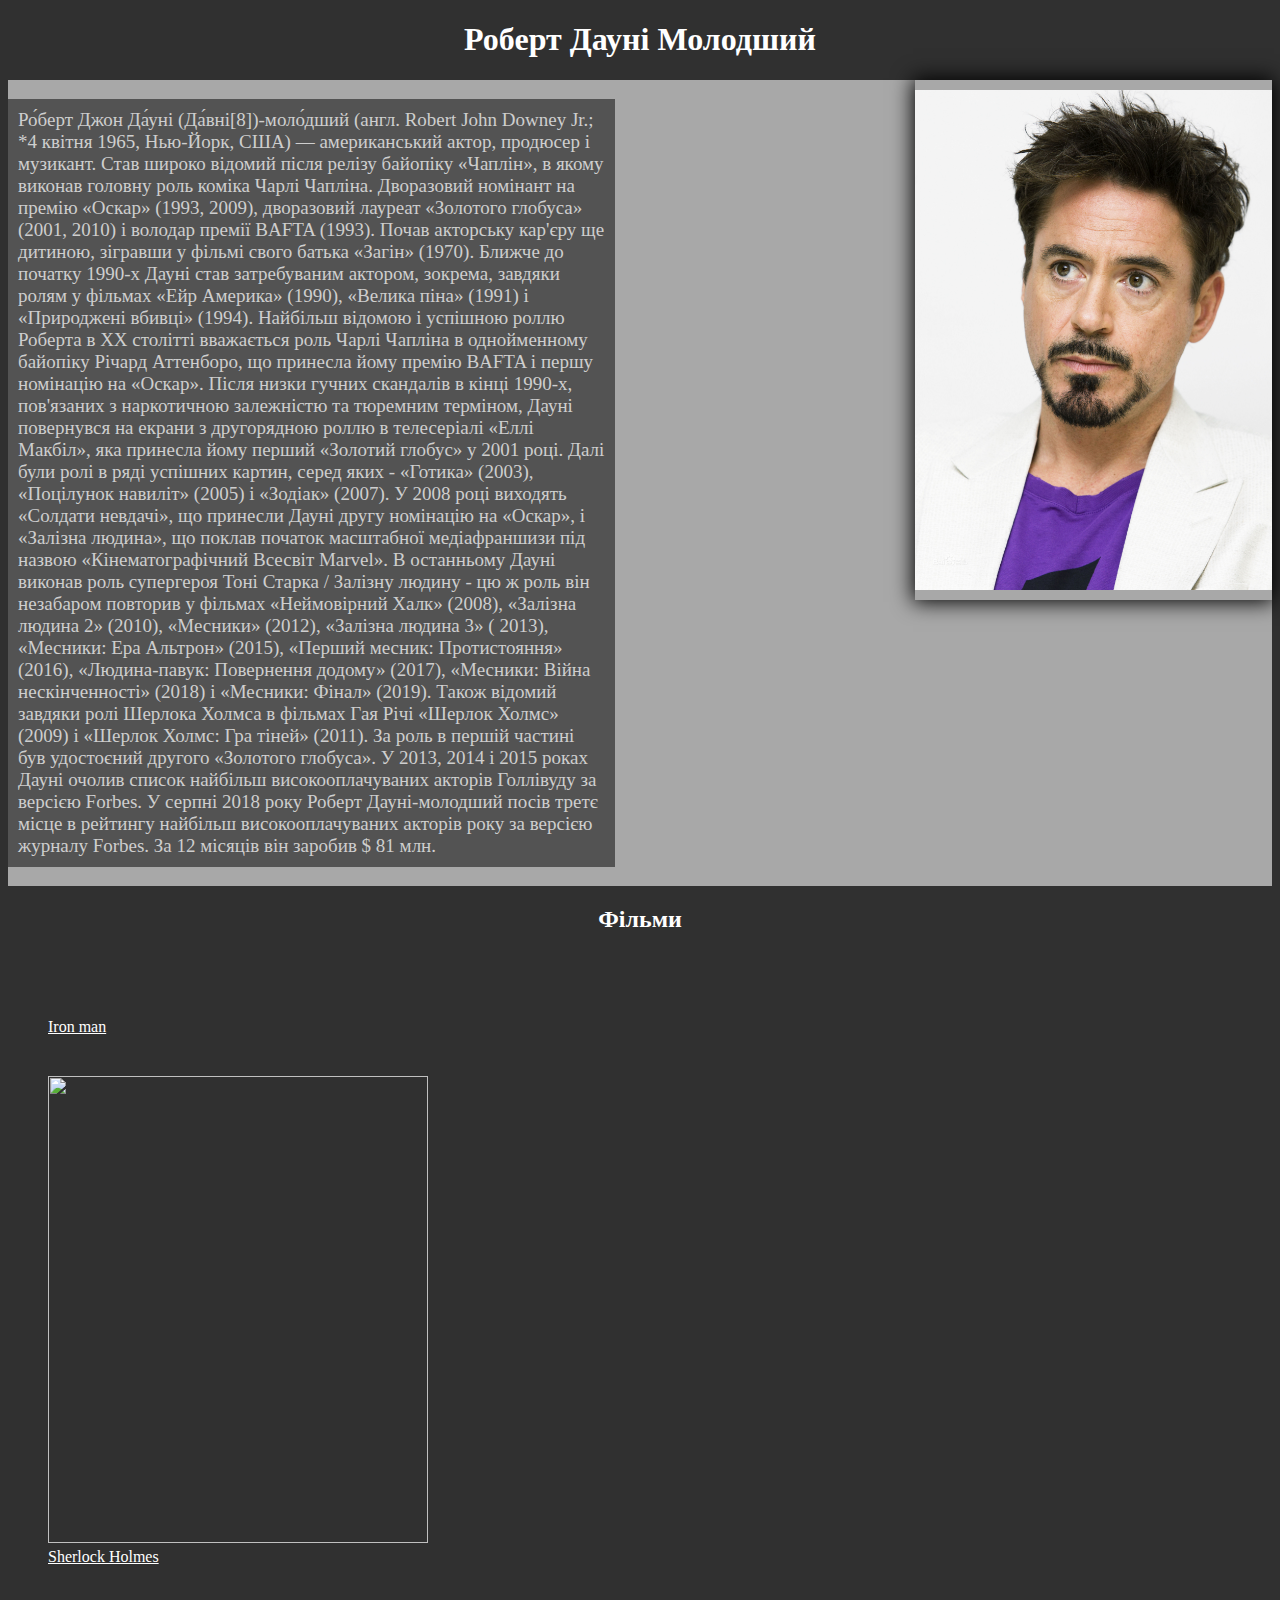
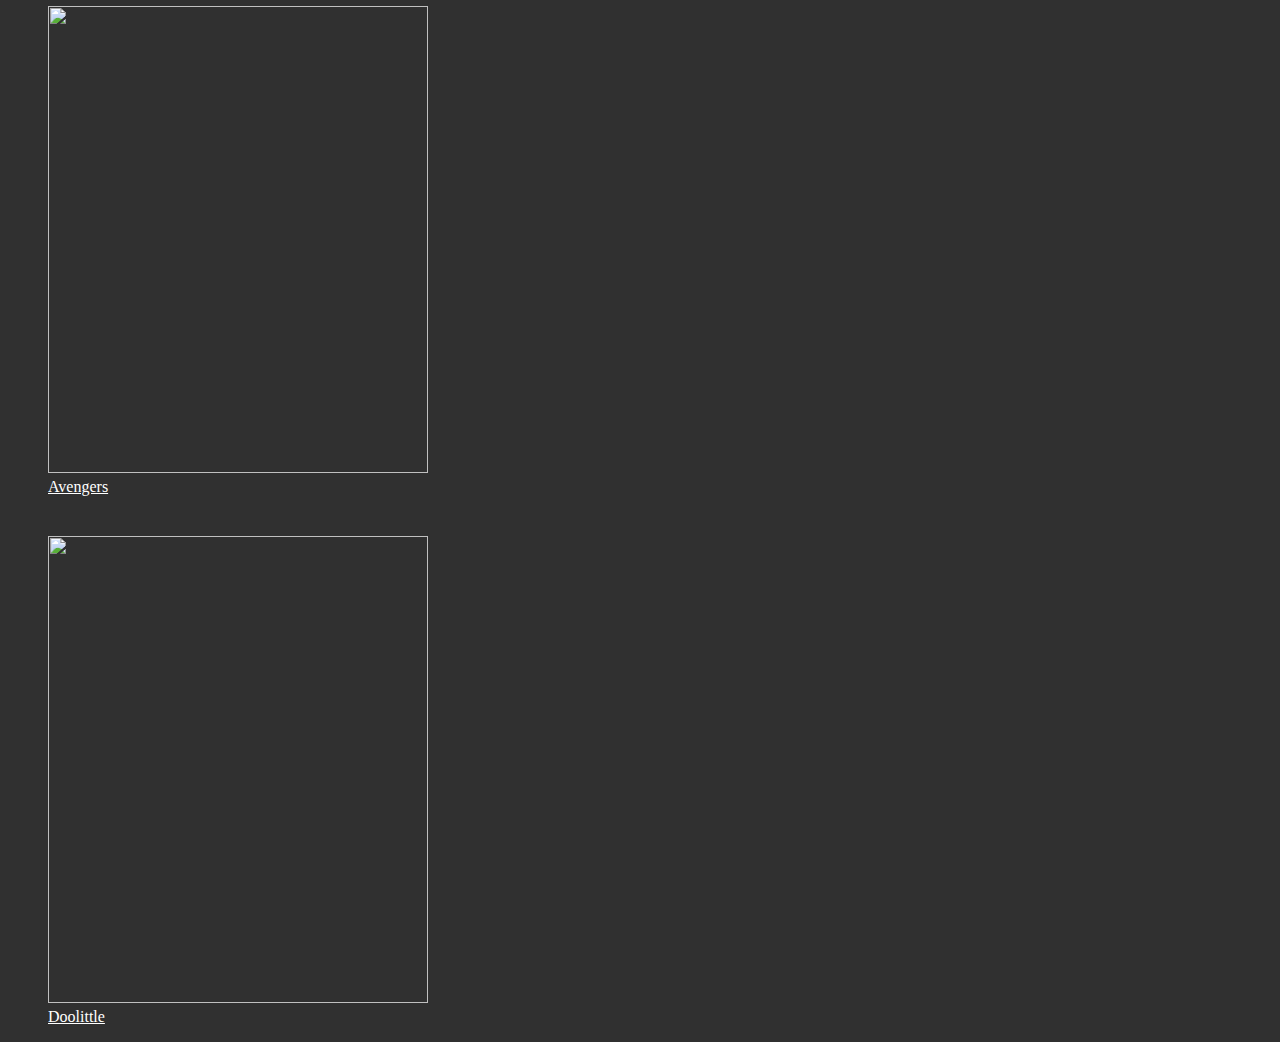
==== Home work/index.html @ d1e5b794 "Home Work" ====
<!DOCTYPE html>
<html lang="en">

<head>
    <meta charset="UTF-8">
    <meta http-equiv="X-UA-Compatible" content="IE=edge">
    <meta name="viewport" content="width=device-width, initial-scale=1.0">
    <link rel="stylesheet" href="style.css">
    <title>Document</title>
</head>


<body>
    <div class="main-title">
        <h1 class="title">Роберт Дауні Молодший</h1>
    </div>
    <div class="main">
        <p class="text">Ро́берт Джон Да́уні (Да́вні[8])-моло́дший (англ. Robert John Downey Jr.; *4 квітня 1965,
            Нью-Йорк, США) — американський актор, продюсер і музикант. Став широко відомий після релізу байопіку
            «Чаплін», в якому виконав головну роль коміка Чарлі Чапліна. Дворазовий номінант на премію «Оскар» (1993,
            2009), дворазовий лауреат «Золотого глобуса» (2001, 2010) і володар премії BAFTA (1993). Почав акторську
            кар'єру ще дитиною, зігравши у фільмі свого батька «Загін» (1970). Ближче до початку 1990-х Дауні став
            затребуваним актором, зокрема, завдяки ролям у фільмах «Ейр Америка» (1990), «Велика піна» (1991) і
            «Природжені вбивці» (1994). Найбільш відомою і успішною роллю Роберта в XX столітті вважається роль Чарлі
            Чапліна в однойменному байопіку Річард Аттенборо, що принесла йому премію BAFTA і першу номінацію на
            «Оскар».

            Після низки гучних скандалів в кінці 1990-х, пов'язаних з наркотичною залежністю та тюремним терміном, Дауні
            повернувся на екрани з другорядною роллю в телесеріалі «Еллі Макбіл», яка принесла йому перший «Золотий
            глобус» у 2001 році. Далі були ролі в ряді успішних картин, серед яких - «Готика» (2003), «Поцілунок
            навиліт» (2005) і «Зодіак» (2007). У 2008 році виходять «Солдати невдачі», що принесли Дауні другу номінацію
            на «Оскар», і «Залізна людина», що поклав початок масштабної медіафраншизи під назвою «Кінематографічний
            Всесвіт Marvel». В останньому Дауні виконав роль супергероя Тоні Старка / Залізну людину - цю ж роль він
            незабаром повторив у фільмах «Неймовірний Халк» (2008), «Залізна людина 2» (2010), «Месники» (2012),
            «Залізна людина 3» ( 2013), «Месники: Ера Альтрон» (2015), «Перший месник: Протистояння» (2016),
            «Людина-павук: Повернення додому» (2017), «Месники: Війна нескінченності» (2018) і «Месники: Фінал» (2019).
            Також відомий завдяки ролі Шерлока Холмса в фільмах Гая Річі «Шерлок Холмс» (2009) і «Шерлок Холмс: Гра
            тіней» (2011). За роль в першій частині був удостоєний другого «Золотого глобуса».

            У 2013, 2014 і 2015 роках Дауні очолив список найбільш високооплачуваних акторів Голлівуду за версією
            Forbes.

            У серпні 2018 року Роберт Дауні-молодший посів третє місце в рейтингу найбільш високооплачуваних акторів
            року за версією журналу Forbes. За 12 місяців він заробив $ 81 млн.
        </p>
        <img class="imgs" src="img/197098f5c12853b90d04c77f6433517a.jpg" alt="">
    </div>

    <h2 class="title">
        Фільми
    </h2>



    <ul class="film">
        <li class="film">
            <a class="link" target="_blank"
                href="https://uk.wikipedia.org/wiki/%D0%97%D0%B0%D0%BB%D1%96%D0%B7%D0%BD%D0%B0_%D0%BB%D1%8E%D0%B4%D0%B8%D0%BD%D0%B0_(%D1%84%D1%96%D0%BB%D1%8C%D0%BC)"></a>
            <img class="film" src="https://upload.wikimedia.org/wikipedia/ru/5/54/Iron_Man_VR_coverart.jpg" alt="">
        </li>
        <li><a class="style" target="_blank"
                href="https://uk.wikipedia.org/wiki/%D0%97%D0%B0%D0%BB%D1%96%D0%B7%D0%BD%D0%B0_%D0%BB%D1%8E%D0%B4%D0%B8%D0%BD%D0%B0_(%D1%84%D1%96%D0%BB%D1%8C%D0%BC)">Iron
                man</a> </li>

        <li class="film">
            <a class="link" target="_blank"
                href="https://uk.wikipedia.org/wiki/%D0%A8%D0%B5%D1%80%D0%BB%D0%BE%D0%BA_%D0%A5%D0%BE%D0%BB%D0%BC%D1%81_(%D1%84%D1%96%D0%BB%D1%8C%D0%BC)"></a>
            <img class="film2" src="https://thumbs.dfs.ivi.ru/storage28/contents/9/8/28252fd2c21f9ed09083fa0f8fb086.jpg"
                alt="">
        </li>
        <li><a class="style" target="_blank"
                href="https://uk.wikipedia.org/wiki/%D0%A8%D0%B5%D1%80%D0%BB%D0%BE%D0%BA_%D0%A5%D0%BE%D0%BB%D0%BC%D1%81_(%D1%84%D1%96%D0%BB%D1%8C%D0%BC)">Sherlock
                Holmes</a></li>

        <li class=" film">
            <a class="link" target="_blank" href="https://en.wikipedia.org/wiki/The_Avengers_(2012_film)"></a>
            <img class="film2"
                src="https://www.megacritic.ru/media/reviews/photos/original/2e/0e/bc/843650-22-1553011940.jpg" alt="">
        </li>
        <li><a class="style" target="_blank" href="https://en.wikipedia.org/wiki/The_Avengers_(2012_film)">Avengers</a>
        </li>

        <li class="film">
            <a class="link" href="" target="_blank"></a>
            <img class="film2"
                src="https://upload.wikimedia.org/wikipedia/ru/1/12/%D0%9F%D0%BE%D1%81%D1%82%D0%B5%D1%80_%D1%84%D0%B8%D0%BB%D1%8C%D0%BC%D0%B0.jpg"
                alt="">
        </li>
        <li><a class="style" target="_blank"
                href="https://uk.wikipedia.org/wiki/%D0%94%D1%83%D0%BB%D1%96%D1%82%D0%BB_(%D1%84%D1%96%D0%BB%D1%8C%D0%BC,_2020)">Doolittle</a>
        </li>
    </ul>

</body>

</html>
---- Home work/style.css ----
body{
    background-color: rgb(48, 48, 48);
}

.title{
    text-align: center;
    color: white;
}
.text{
    padding: 10px;
    width: 50%;
    background-color:rgb(83, 83, 83) ;
    color: rgb(206, 206, 206);
    font-family: "Helvetica Neue";
    font-style: initial;
    font-size: 19px;

}
.main{
    display: flex;
    background-color: rgb(168, 168, 168);
}
.imgs{
    box-shadow: 0px 0px 20px 2px rgba(0, 0, 0);
    padding: 10px 0;
margin-left: 300px;
height: 500px;
width: 380px;
}
.film2{
 height: 467px;
 width: 380px;
 
}
.film{
    list-style: none;
    margin-top: 40px;
    color: white;
}
.link{
    color: black    ;
    font-size: 20px;
    font-style: normal;
}
.sherloc{
    margin-left: 50px;
}
.avengers{
 margin-left: 50px;
}
.doolittle{
margin-left: 50px;
}
.style{
    color: white;
}
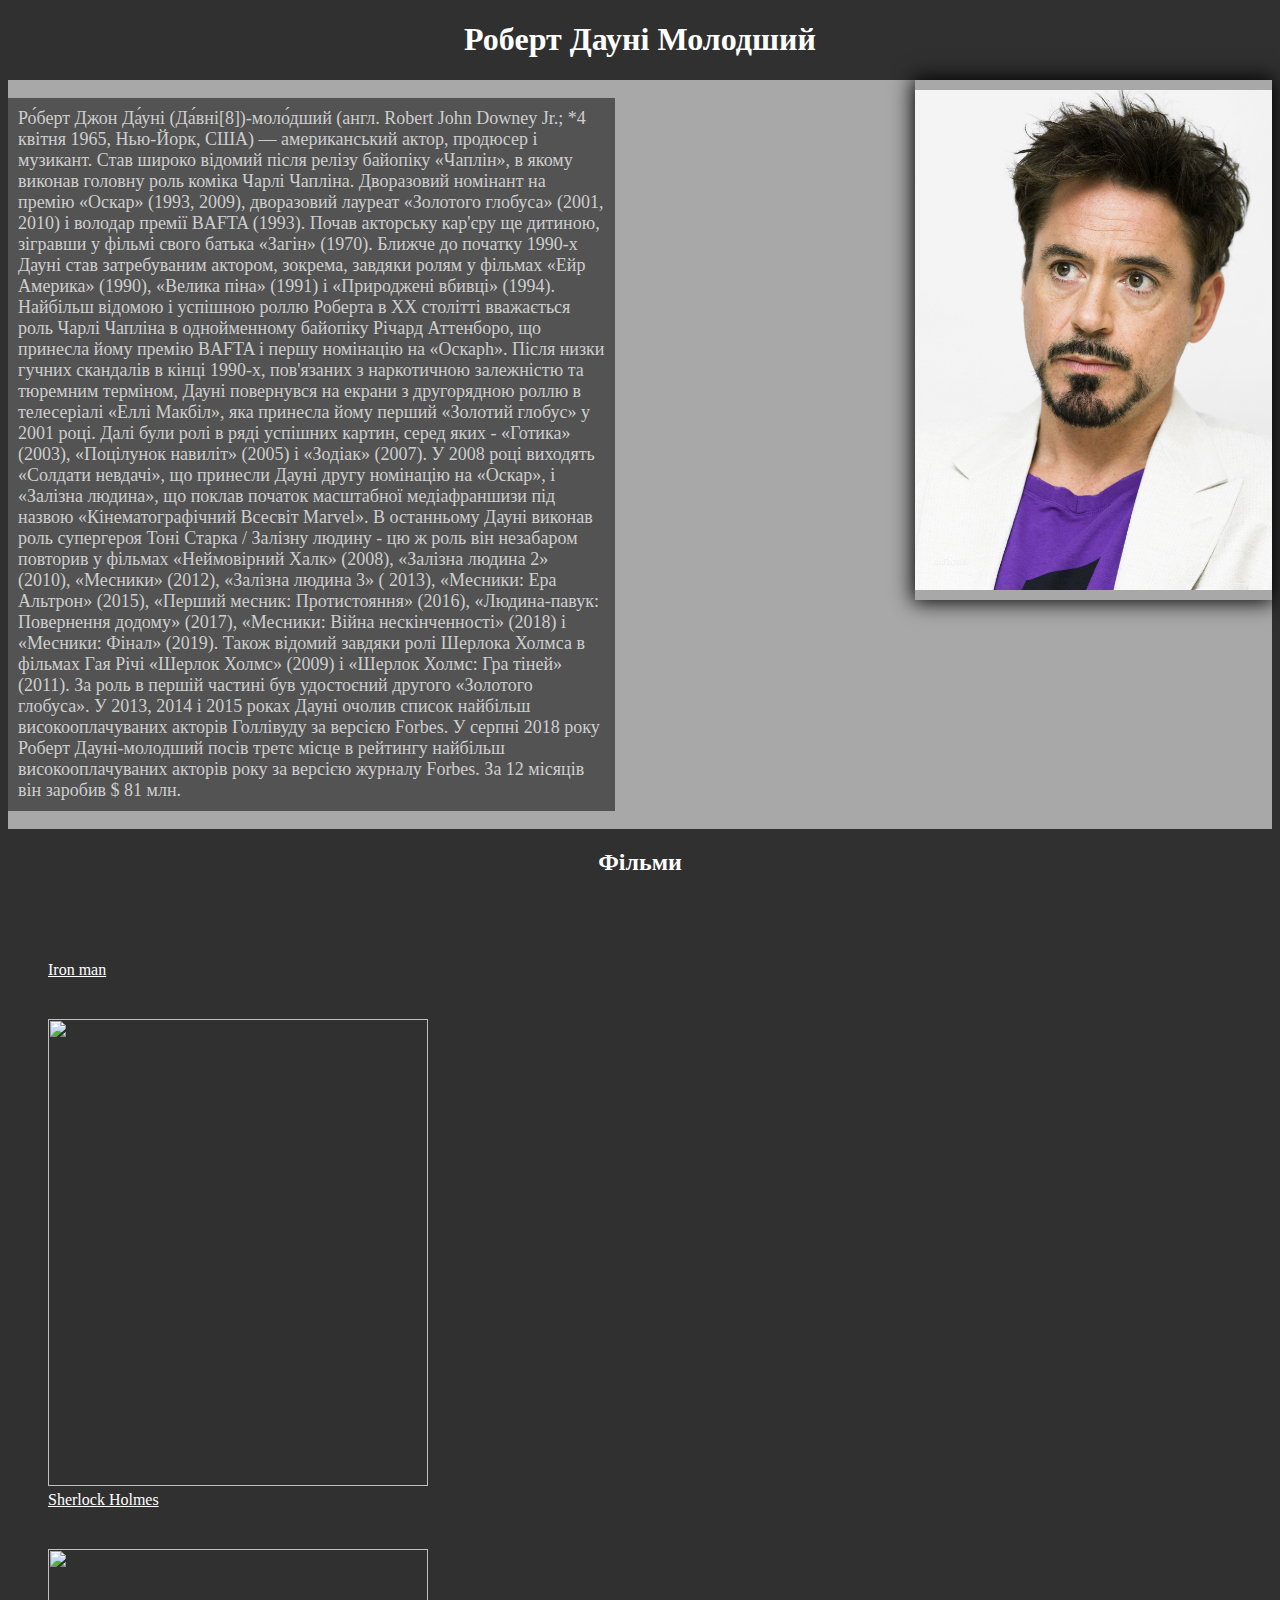
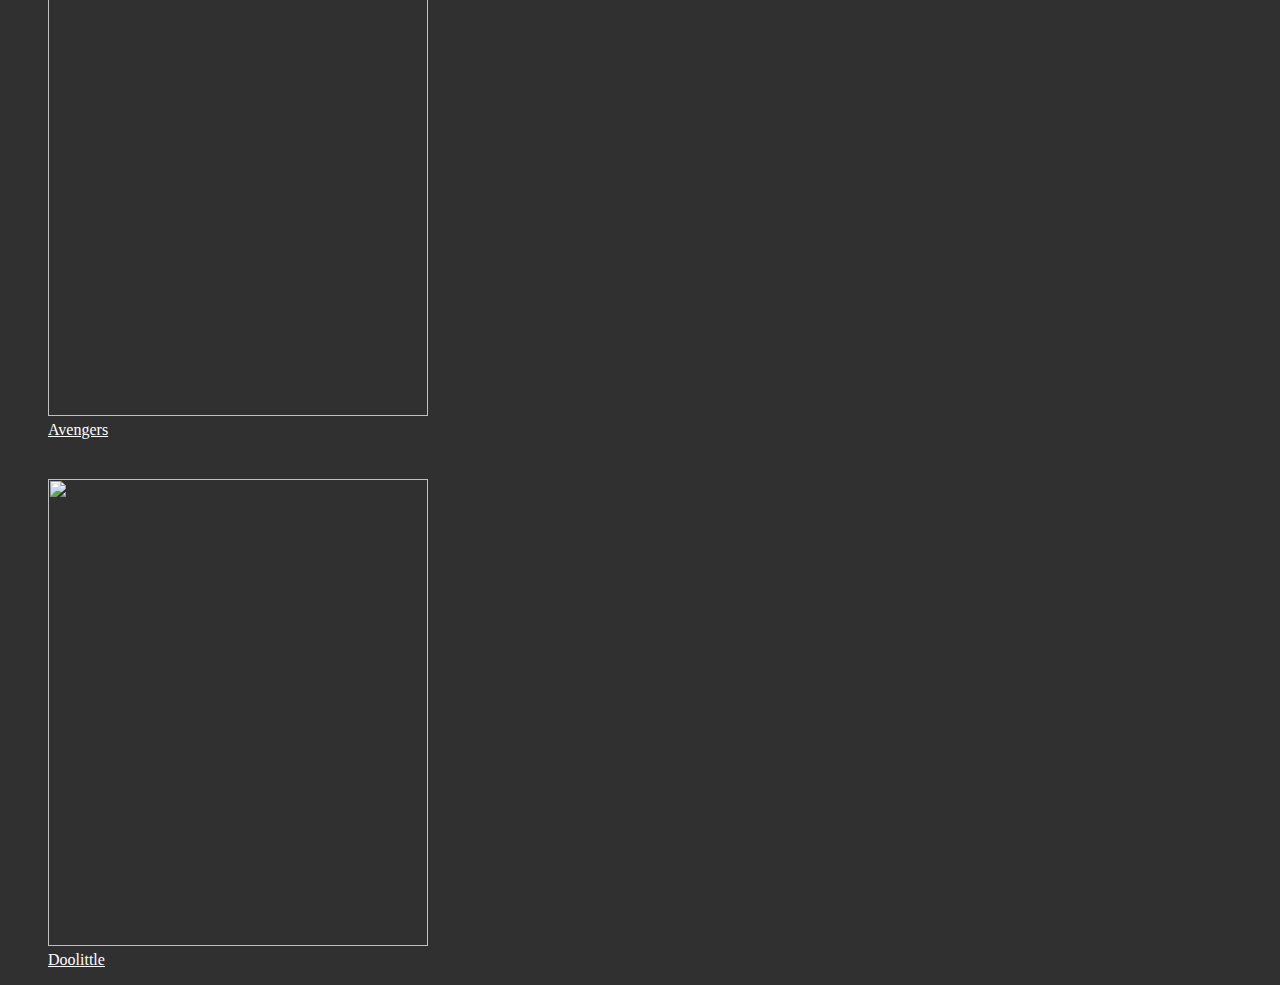
==== commit c597a0c9: "Home Work!" ====
--- a/Home work/index.html
+++ b/Home work/index.html
@@ -23,7 +23,7 @@
             затребуваним актором, зокрема, завдяки ролям у фільмах «Ейр Америка» (1990), «Велика піна» (1991) і
             «Природжені вбивці» (1994). Найбільш відомою і успішною роллю Роберта в XX столітті вважається роль Чарлі
             Чапліна в однойменному байопіку Річард Аттенборо, що принесла йому премію BAFTA і першу номінацію на
-            «Оскар».
+            «Оскарh».
 
             Після низки гучних скандалів в кінці 1990-х, пов'язаних з наркотичною залежністю та тюремним терміном, Дауні
             повернувся на екрани з другорядною роллю в телесеріалі «Еллі Макбіл», яка принесла йому перший «Золотий
--- a/Home work/style.css
+++ b/Home work/style.css
@@ -13,7 +13,7 @@
     color: rgb(206, 206, 206);
     font-family: "Helvetica Neue";
     font-style: initial;
-    font-size: 19px;
+    font-size: 18px;
 
 }
 .main{
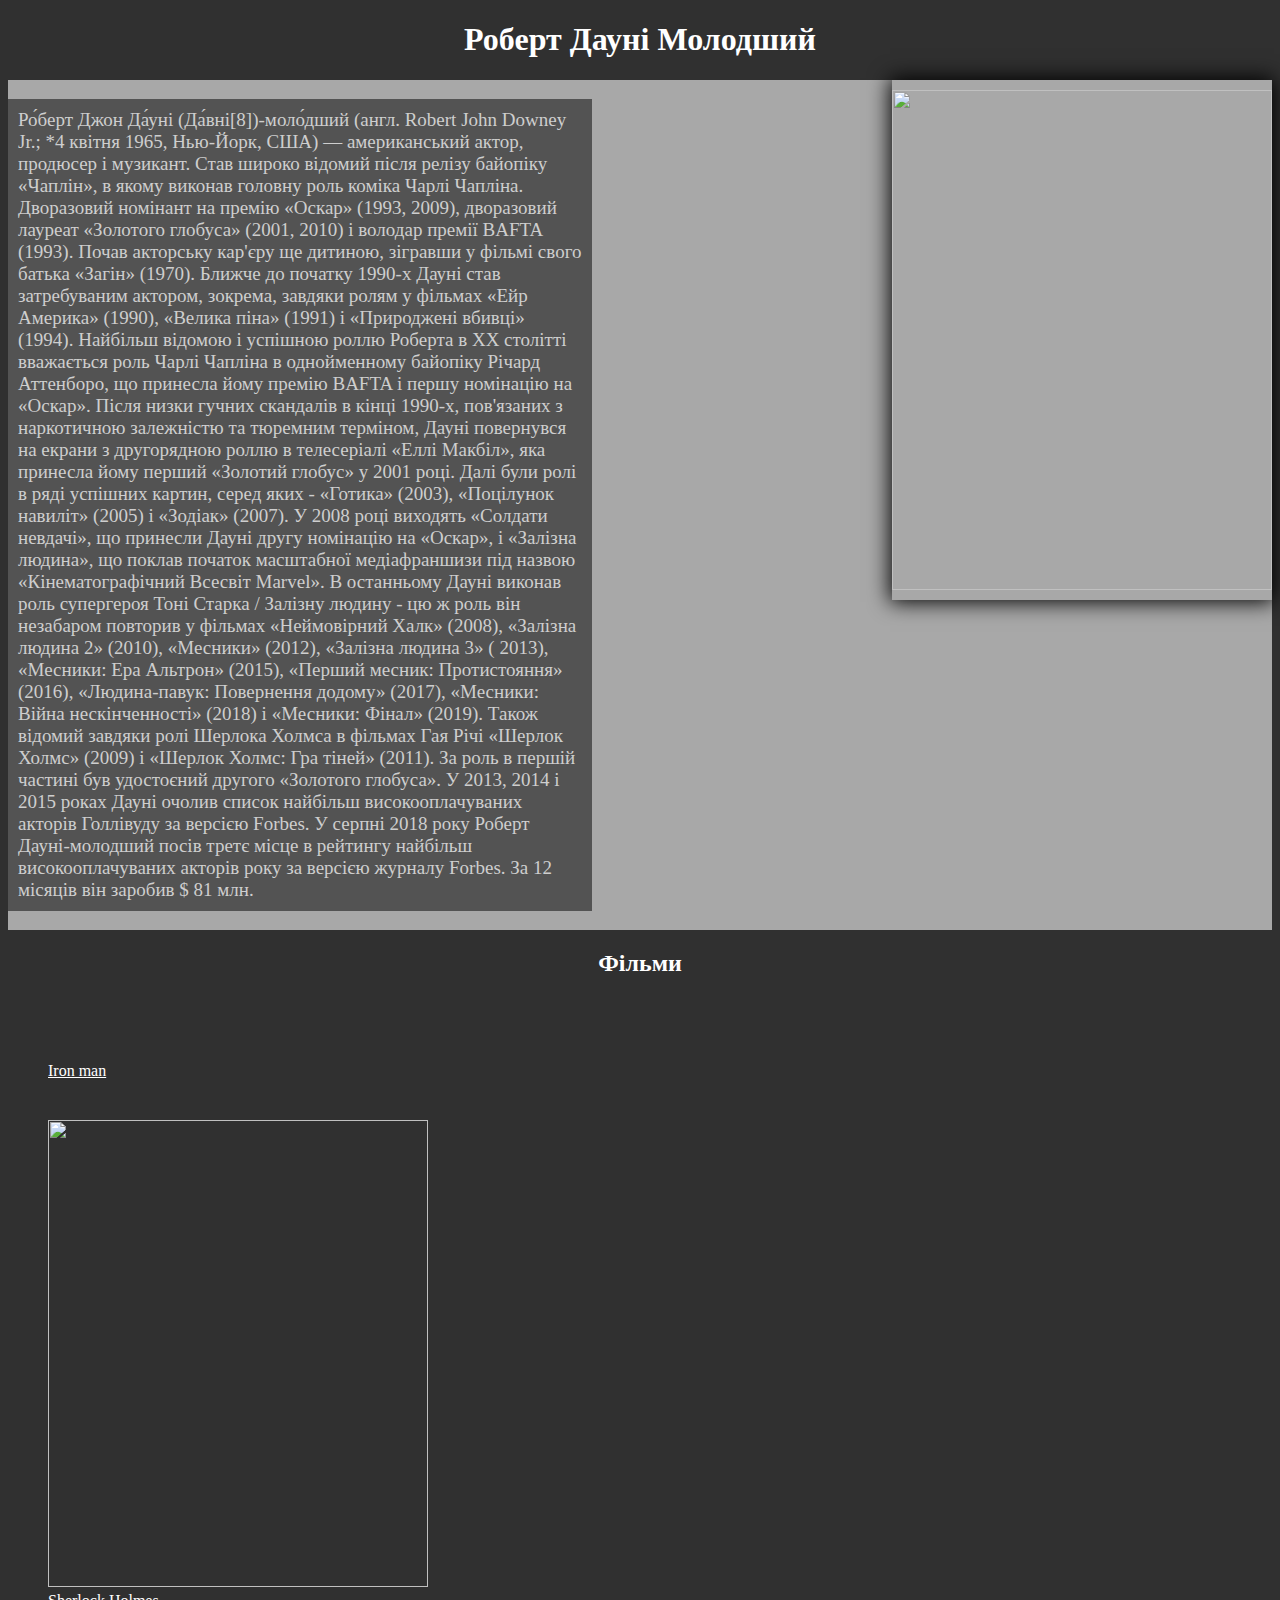
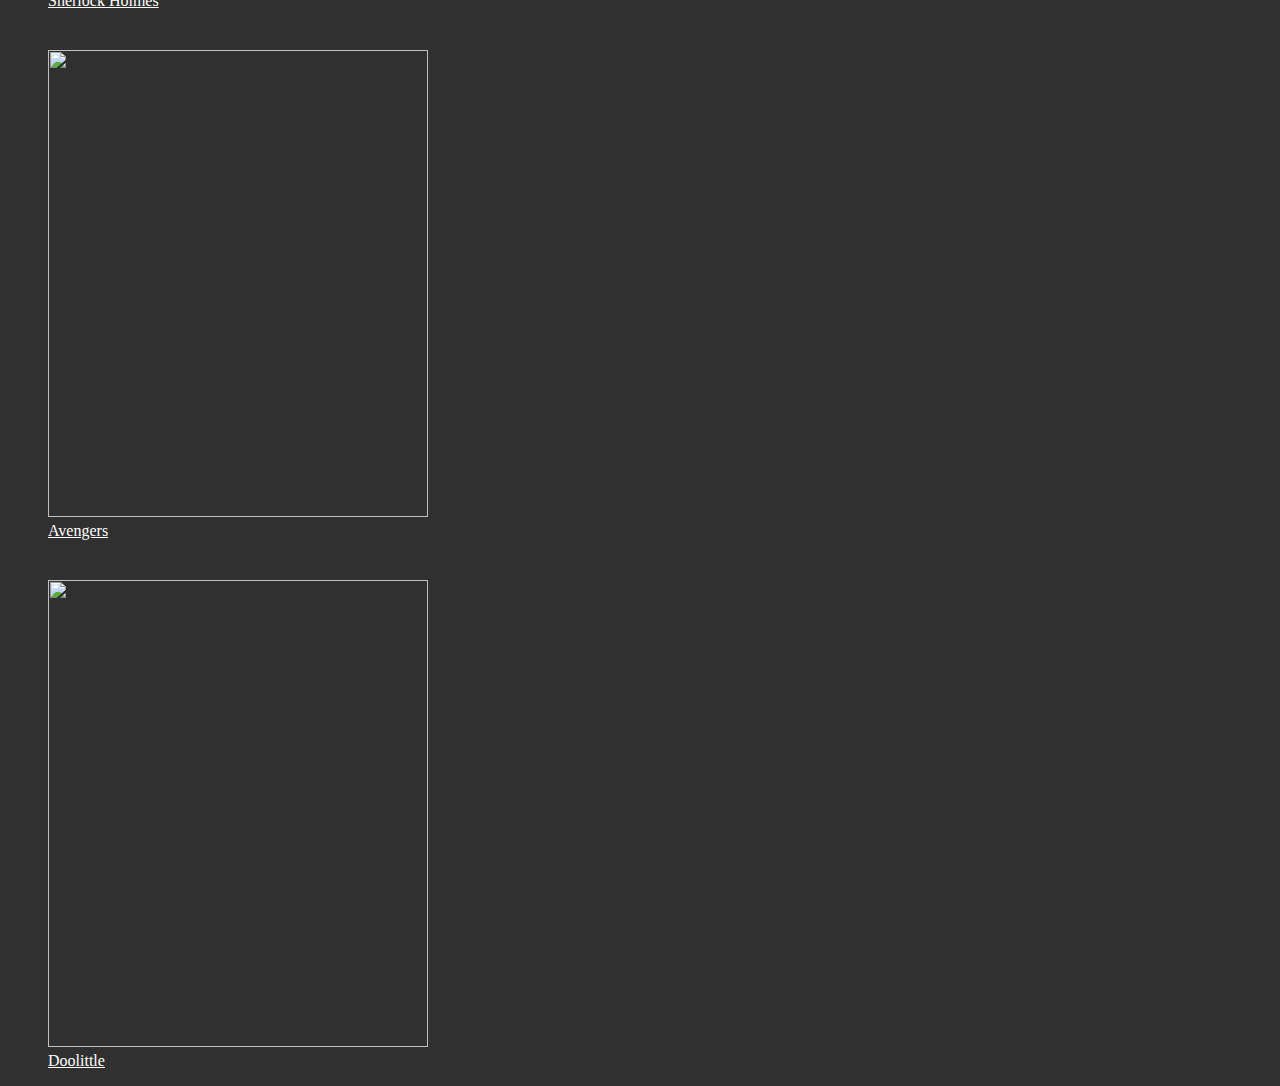
==== commit 1a3601e9: "=)" ====
--- a/Home work/index.html
+++ b/Home work/index.html
@@ -23,7 +23,7 @@
             затребуваним актором, зокрема, завдяки ролям у фільмах «Ейр Америка» (1990), «Велика піна» (1991) і
             «Природжені вбивці» (1994). Найбільш відомою і успішною роллю Роберта в XX столітті вважається роль Чарлі
             Чапліна в однойменному байопіку Річард Аттенборо, що принесла йому премію BAFTA і першу номінацію на
-            «Оскарh».
+            «Оскар».
 
             Після низки гучних скандалів в кінці 1990-х, пов'язаних з наркотичною залежністю та тюремним терміном, Дауні
             повернувся на екрани з другорядною роллю в телесеріалі «Еллі Макбіл», яка принесла йому перший «Золотий
--- a/Home work/style.css
+++ b/Home work/style.css
@@ -13,7 +13,7 @@
     color: rgb(206, 206, 206);
     font-family: "Helvetica Neue";
     font-style: initial;
-    font-size: 18px;
+    font-size: 19px;
 
 }
 .main{
@@ -30,7 +30,7 @@
 .film2{
  height: 467px;
  width: 380px;
- 
+
 }
 .film{
     list-style: none;
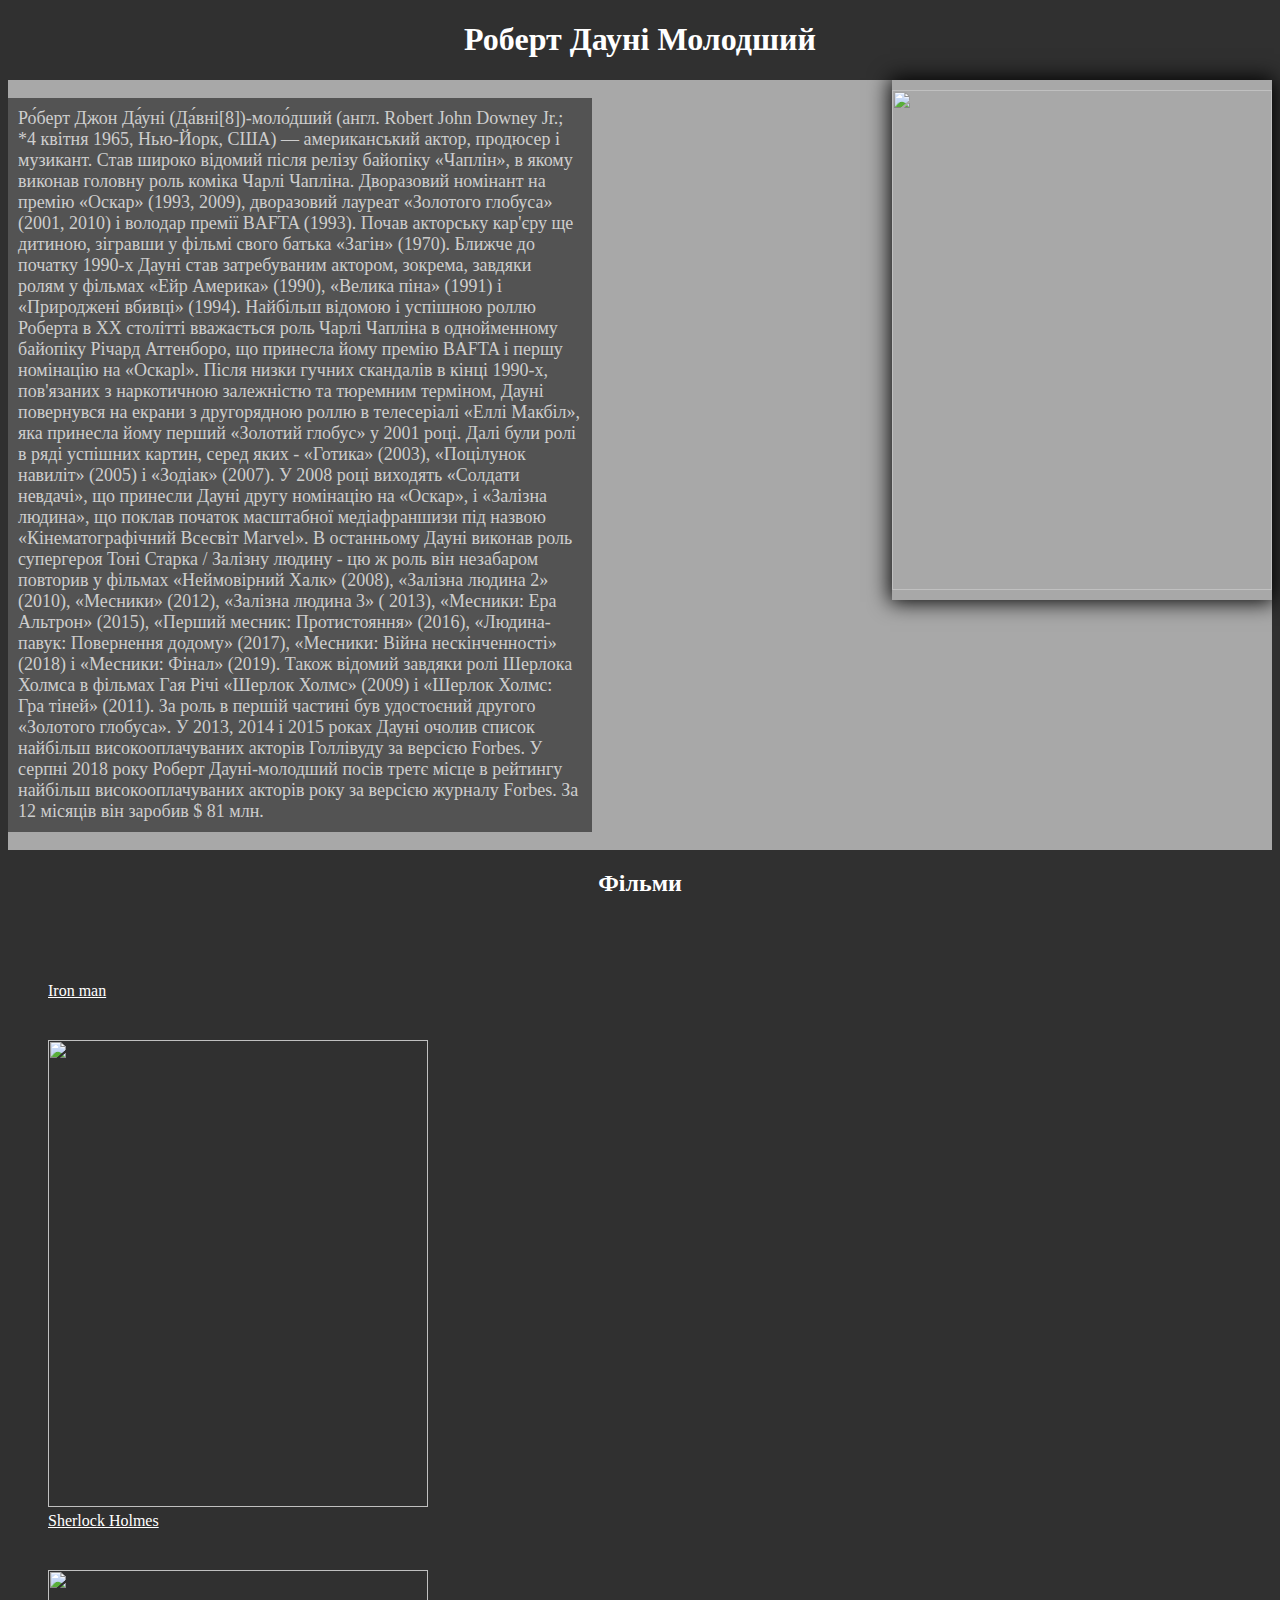
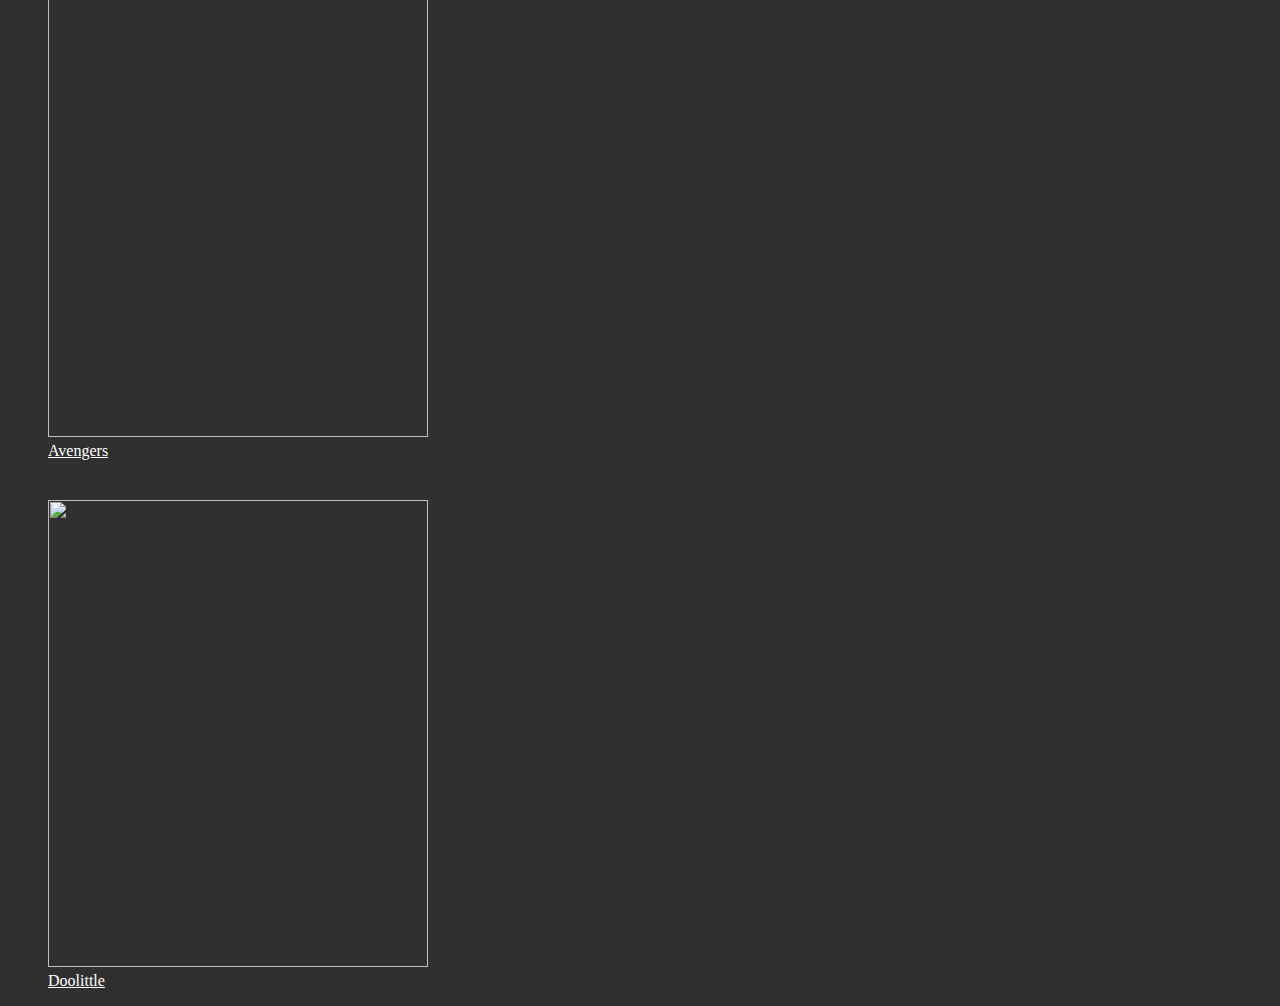
==== commit f77a4ca6: "=)" ====
--- a/Home work/index.html
+++ b/Home work/index.html
@@ -23,7 +23,7 @@
             затребуваним актором, зокрема, завдяки ролям у фільмах «Ейр Америка» (1990), «Велика піна» (1991) і
             «Природжені вбивці» (1994). Найбільш відомою і успішною роллю Роберта в XX столітті вважається роль Чарлі
             Чапліна в однойменному байопіку Річард Аттенборо, що принесла йому премію BAFTA і першу номінацію на
-            «Оскар».
+            «Оскарl».
 
             Після низки гучних скандалів в кінці 1990-х, пов'язаних з наркотичною залежністю та тюремним терміном, Дауні
             повернувся на екрани з другорядною роллю в телесеріалі «Еллі Макбіл», яка принесла йому перший «Золотий
--- a/Home work/style.css
+++ b/Home work/style.css
@@ -13,7 +13,7 @@
     color: rgb(206, 206, 206);
     font-family: "Helvetica Neue";
     font-style: initial;
-    font-size: 19px;
+    font-size: 18px;
 
 }
 .main{
